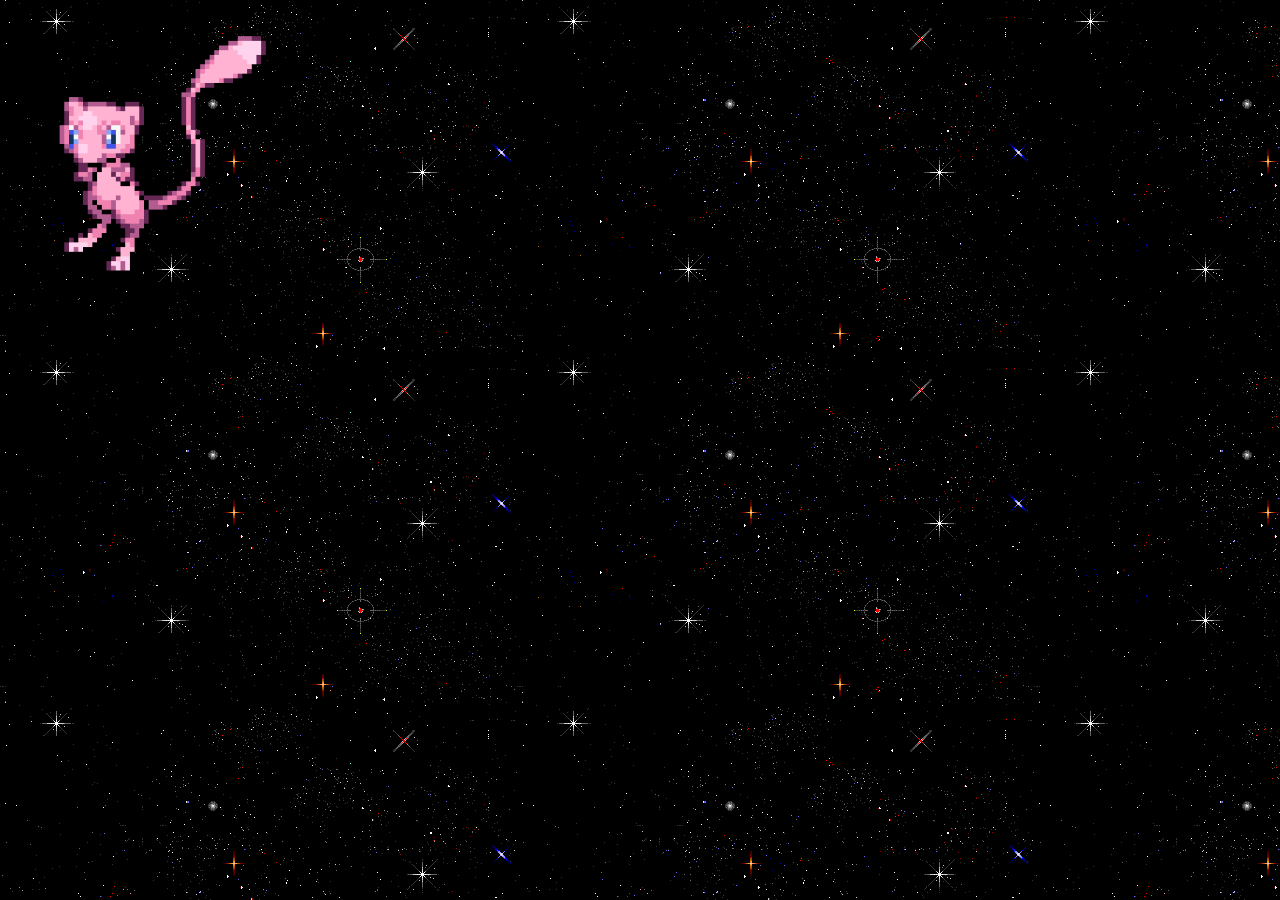
==== 90 website/index.html @ 39b1cb2b "Primer avance" ====
<!DOCTYPE html> 
<html lang="en">
    <head>
        <meta charset="UTF-8">
        <link rel="stylesheet" href="css/style.css">
        <title>pg baby</title>
    </head>

    <body background="img/background/star2222.gif">

    <header>
        <img src="img/characters/mewto.gif" alt="animated gif" class="mew">
    </header>

        <main>
            
        </main>

    <footer>

    </footer>

</body>
      
</html>
---- 90 website/css/style.css ----
img {
    height: 300px;
}
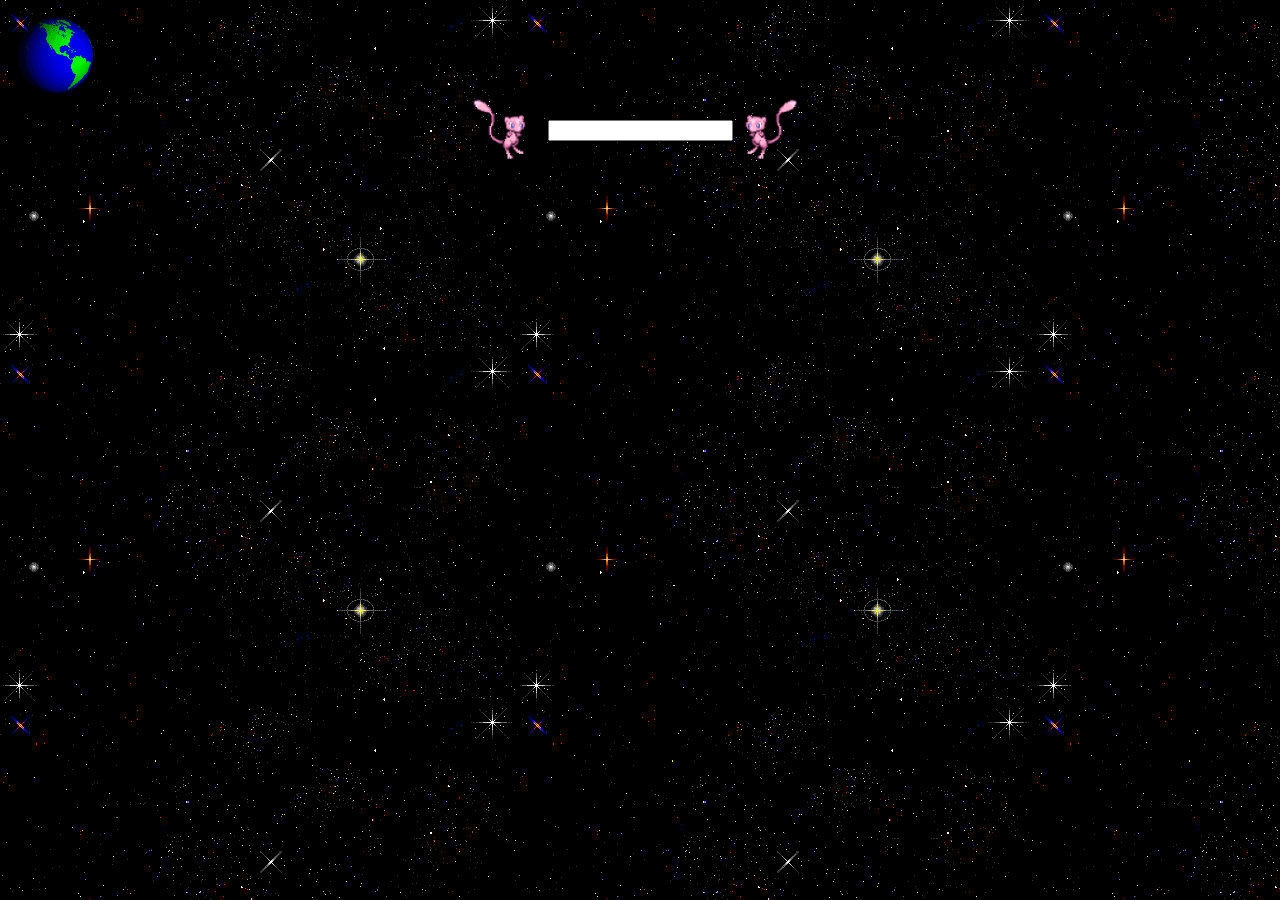
==== commit a395951d: "Haciendo el header" ====
--- a/90 website/index.html
+++ b/90 website/index.html
@@ -9,7 +9,27 @@
     <body background="img/background/star2222.gif">
 
     <header>
-        <img src="img/characters/mewto.gif" alt="animated gif" class="mew">
+
+        <div class="world">
+
+            <img src="img/characters/world.gif" alt="world" class="world">
+
+        </div>
+
+        <div class="mew">
+
+            <img src="img/characters/mewto-flip.gif" alt="animated gif" class="mew">
+
+            <form action="search-results.html" method="GET"> 
+
+                <input type = "text" value="" name="name" placeholder=""> 
+
+            </form>
+
+            <img src="img/characters/mewto.gif" alt="animated gif" class="mew">
+
+        </div>
+        
     </header>
 
         <main>
--- a/90 website/css/style.css
+++ b/90 website/css/style.css
@@ -1,3 +1,29 @@
-img {
-    height: 300px;
-}+header {
+    height: 70px;
+    padding: 10px;
+}
+
+.mew {
+    display: flex;
+    justify-content: center;
+    align-items: center;
+    
+}
+
+.mew img {
+    height: 75px;
+    margin-right: 10px;
+}
+
+.world {
+    display: flex;
+    justify-content: left;
+    align-items: left;
+    
+}
+
+.world img {
+    height: 75px;
+    margin-right: 10px;
+}
+
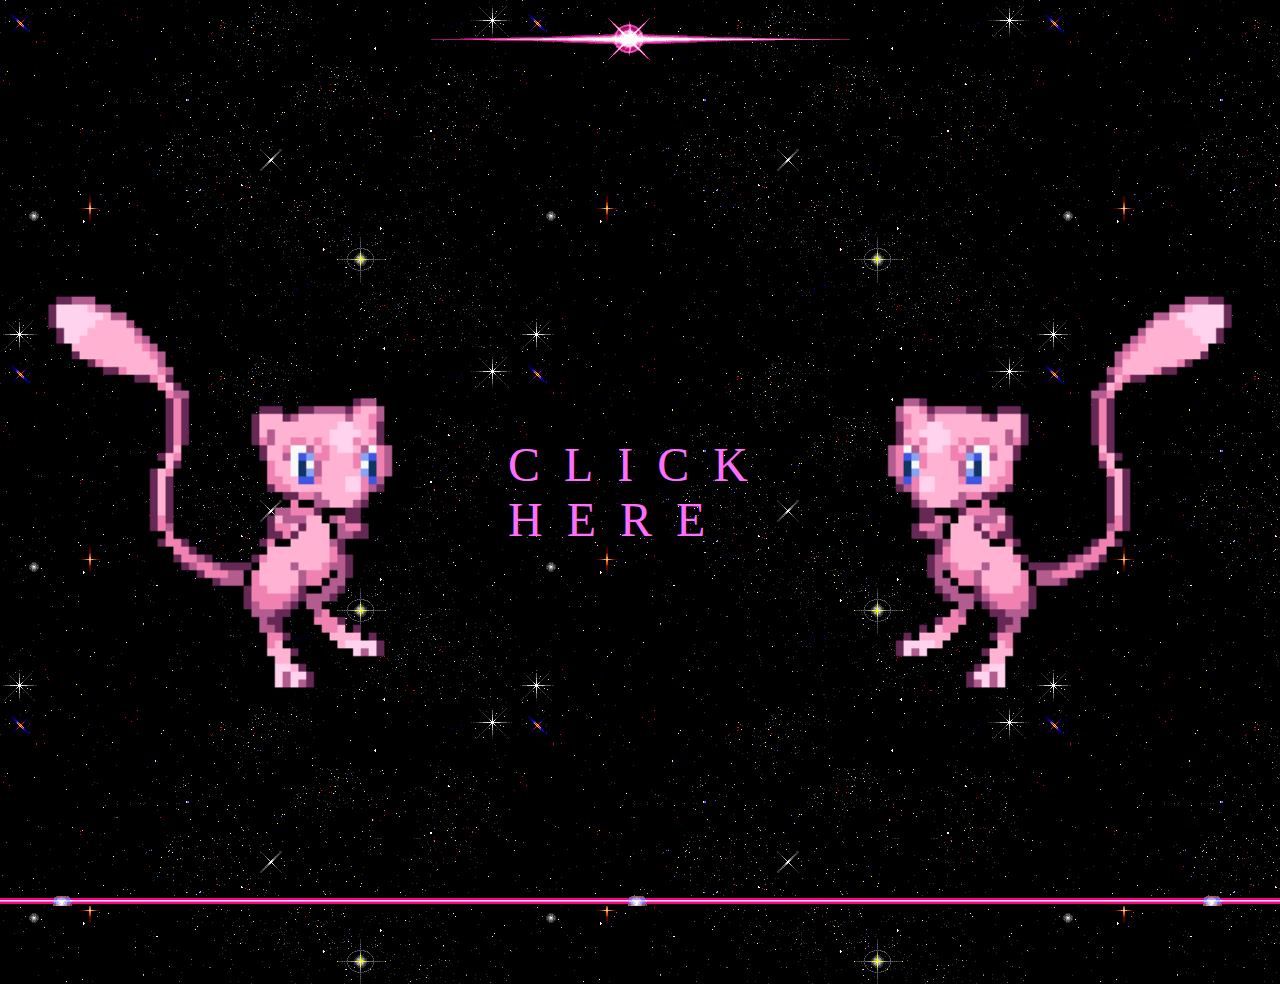
==== commit 77e15845: "Avances" ====
--- a/90 website/index.html
+++ b/90 website/index.html
@@ -6,37 +6,65 @@
         <title>pg baby</title>
     </head>
 
-    <body background="img/background/star2222.gif">
+    <body>
 
     <header>
 
-        <div class="world">
+        
 
-            <img src="img/characters/world.gif" alt="world" class="world">
+        
+
+        <div class="bloodline">
+
+            <img src="img/characters/PINKORB.gif" alt="bloodline">
+            
 
         </div>
-
-        <div class="mew">
-
-            <img src="img/characters/mewto-flip.gif" alt="animated gif" class="mew">
-
-            <form action="search-results.html" method="GET"> 
-
-                <input type = "text" value="" name="name" placeholder=""> 
-
-            </form>
-
-            <img src="img/characters/mewto.gif" alt="animated gif" class="mew">
-
-        </div>
+        
         
     </header>
 
         <main>
             
+            <br>
+            <br>
+            <br>
+            <br>
+            <br>
+            <br>
+            <br>
+            <br>
+
+            <div class="buscador">
+
+                <img src="img/characters/mewto-flip.gif" alt="mew" class="mew">
+    
+                <a href="welcome.html" class="vampire">CLICK HERE</a>
+    
+                <img src="img/characters/mewto.gif" alt="mew" class="mew">
+    
+            </div>   
+
+            <br>
+            <br>
+            <br>
+            <br>
+            <br>
+            <br>
+            <br>
+            <br> 
+
         </main>
 
     <footer>
+        
+        <div class="pie">
+
+            <img src="img/characters/pink_lights.gif" alt="pink_lights">
+            <img src="img/characters/pink_lights.gif" alt="pink_lights">
+            <img src="img/characters/pink_lights.gif" alt="pink_lights">
+
+        </div>
 
     </footer>
 
--- a/90 website/css/style.css
+++ b/90 website/css/style.css
@@ -1,29 +1,78 @@
+body {
+    background-image: url(../img/background/stars.gif);
+}
+
 header {
+
     height: 70px;
     padding: 10px;
+
+}
+
+.buscador {
+    
+    display: flex;
+    justify-content: center;
+    align-items: center;
+
+}
+
+.buscador a {
+    
+    color: #FF6FFF;
+    text-decoration: none;
+    font-size: 3em;
+    text-transform: uppercase;
+    letter-spacing: 0.5em;
+    padding: 10px 30px;
+    transition: 0.5s;
+    
+}
+
+a:hover {
+
+    letter-spacing: 0.25em;
+    text-shadow: 0 0 25px #FDB9C8;
+
 }
 
 .mew {
+
+    height: 500px;
+
+}
+
+header .bloodline {
+
     display: flex;
     justify-content: center;
     align-items: center;
+
+}
+
+.coming-soon {
+    display: flex;
+    justify-content: center;
+    align-items: center;
+}
+
+.coming-soon {
+
+    height: 300px;
+
+}
+
+footer {
+
+    height: 70px;
+    padding: 10px;
     
 }
 
-.mew img {
-    height: 75px;
-    margin-right: 10px;
-}
+footer .pie {
 
-.world {
     display: flex;
-    justify-content: left;
-    align-items: left;
-    
-}
+    justify-content: center;
+    align-items: center;
 
-.world img {
-    height: 75px;
-    margin-right: 10px;
-}
-
+}